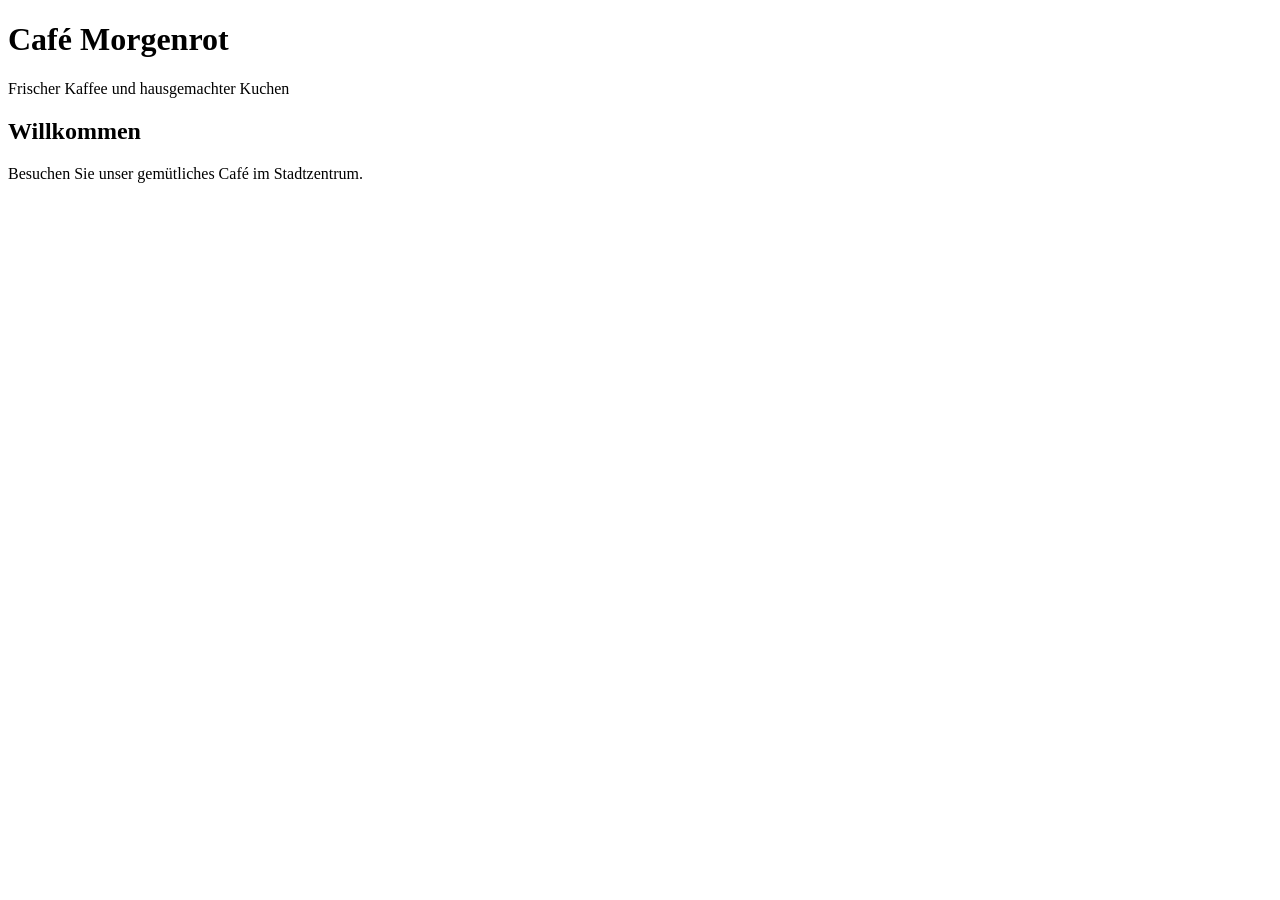
==== index.html @ 76e2555e "Startversion der Cafe-Website erstellt" ====
<!DOCTYPE html>
<html lang="de">
    <head>
        <meta charset="UTF-8">
        <title>Café Morgenrot</title>
        <link rel="stylesheet" href="styles.css">
    </head>
    <body>
        <header>
            <h1>Café Morgenrot</h1>
            <p>Frischer Kaffee und hausgemachter Kuchen</p>
        </header>
        <main>
            <section>
                <h2>Willkommen</h2>
                <p>Besuchen Sie unser gemütliches Café im Stadtzentrum.</p>
            </section>
        </main>
        <script src="script.js"></script>
    </body>
</html>
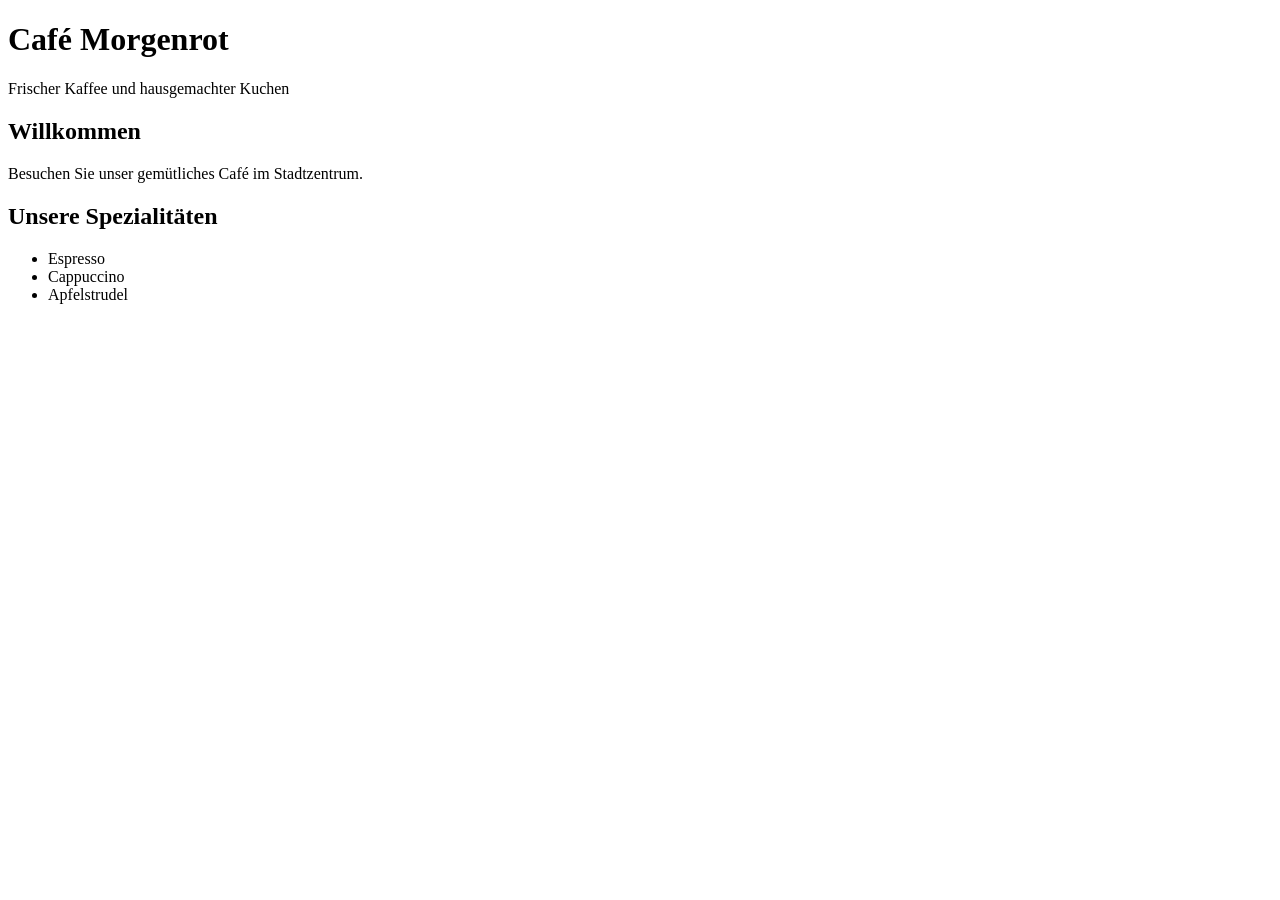
==== commit a2a33ab4: "Spezialitäten zur Startseite hinzugefügt" ====
--- a/index.html
+++ b/index.html
@@ -15,6 +15,14 @@
                 <h2>Willkommen</h2>
                 <p>Besuchen Sie unser gemütliches Café im Stadtzentrum.</p>
             </section>
+            <section>
+                <h2>Unsere Spezialitäten</h2>
+                <ul>
+                    <li>Espresso</li>
+                    <li>Cappuccino</li>
+                    <li>Apfelstrudel</li>
+                </ul>
+            </section>
         </main>
         <script src="script.js"></script>
     </body>
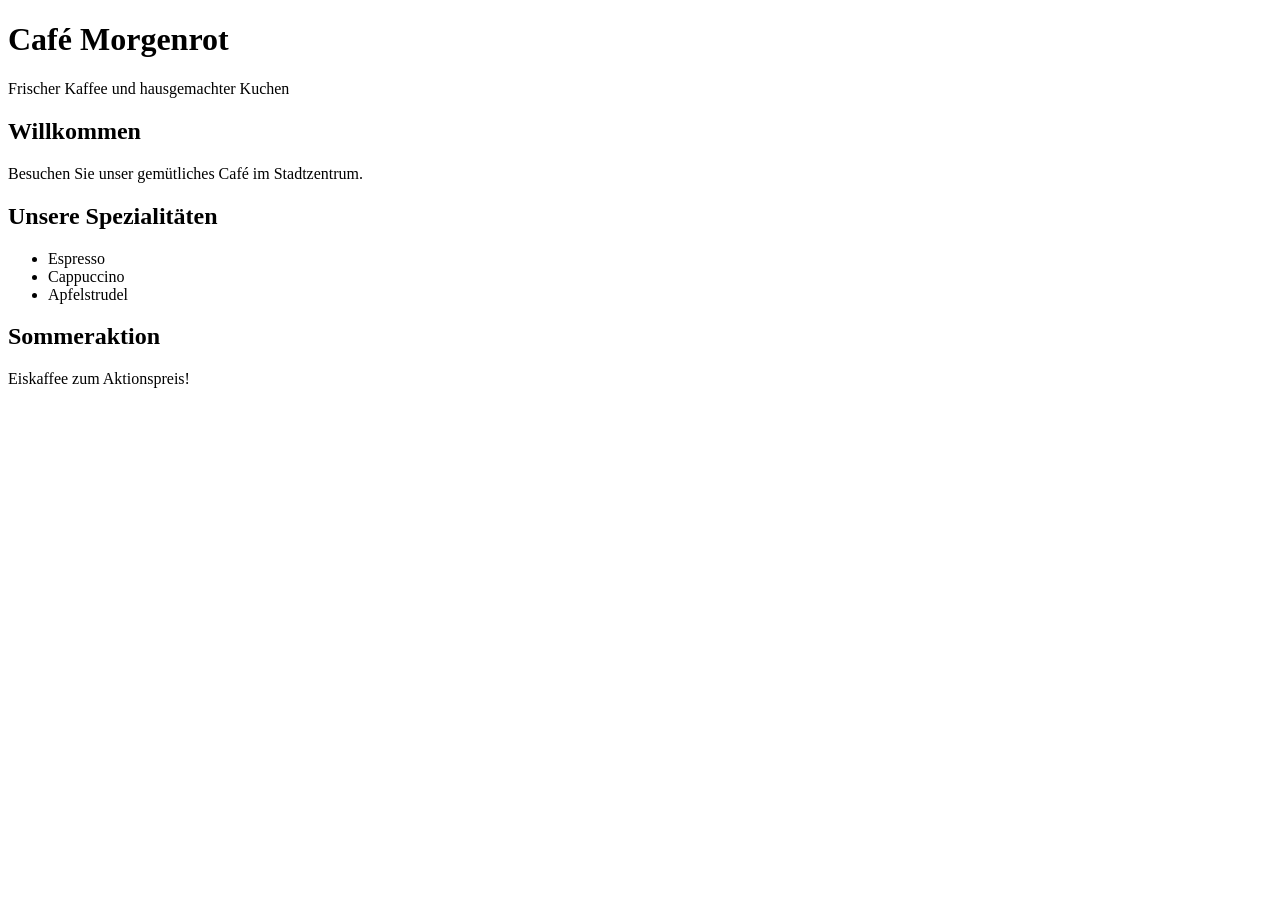
==== commit 32b5dcf5: "Sommeraktion auf Startseite ergänzt" ====
--- a/index.html
+++ b/index.html
@@ -23,6 +23,10 @@
                     <li>Apfelstrudel</li>
                 </ul>
             </section>
+            <section>
+                <h2>Sommeraktion</h2>
+                <p>Eiskaffee zum Aktionspreis!</p>
+            </section>
         </main>
         <script src="script.js"></script>
     </body>
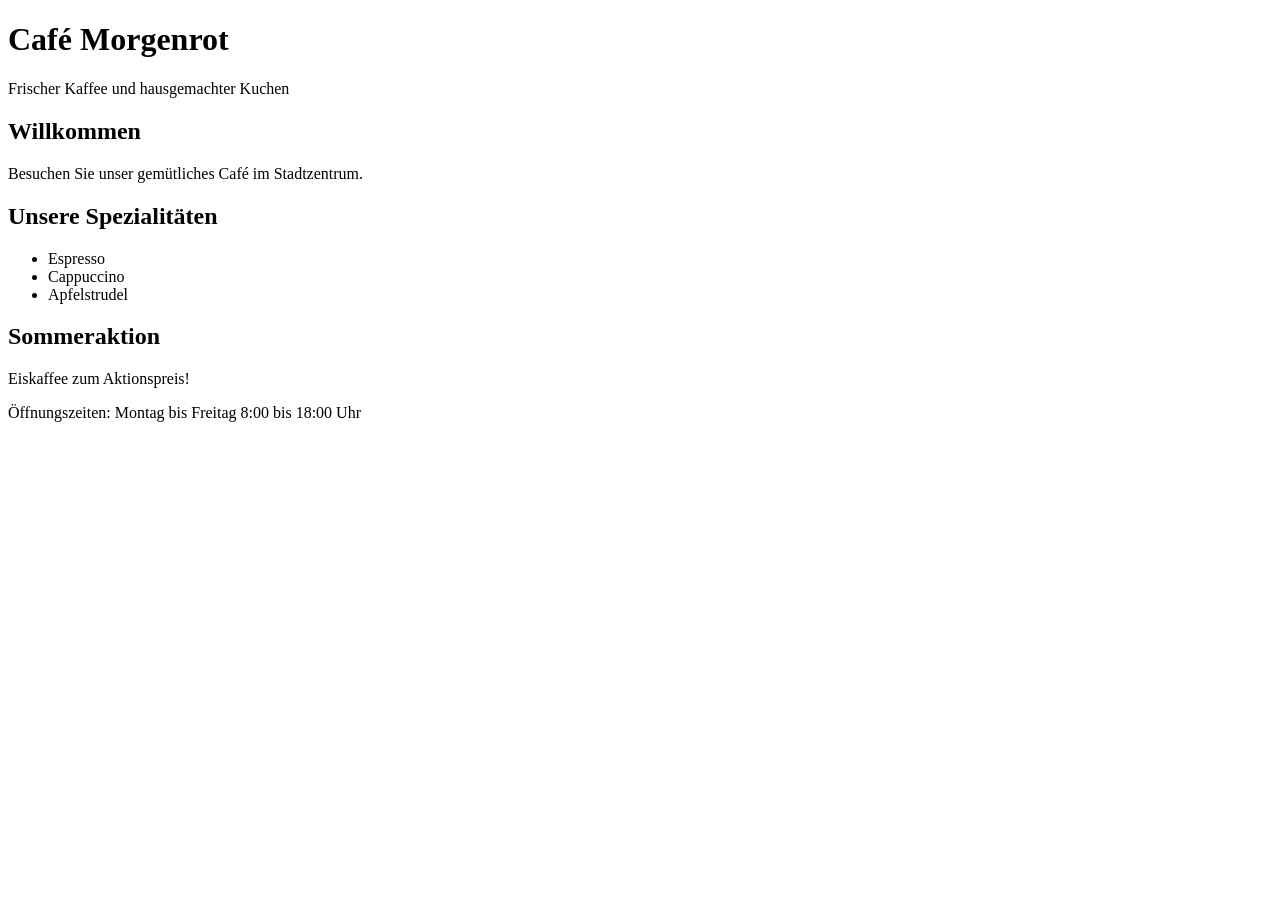
==== commit d8dfaa7f: "Öffnungszeiten hinzugefügt" ====
--- a/index.html
+++ b/index.html
@@ -27,6 +27,7 @@
                 <h2>Sommeraktion</h2>
                 <p>Eiskaffee zum Aktionspreis!</p>
             </section>
+            <p>Öffnungszeiten: Montag bis Freitag 8:00 bis 18:00 Uhr</p>
         </main>
         <script src="script.js"></script>
     </body>
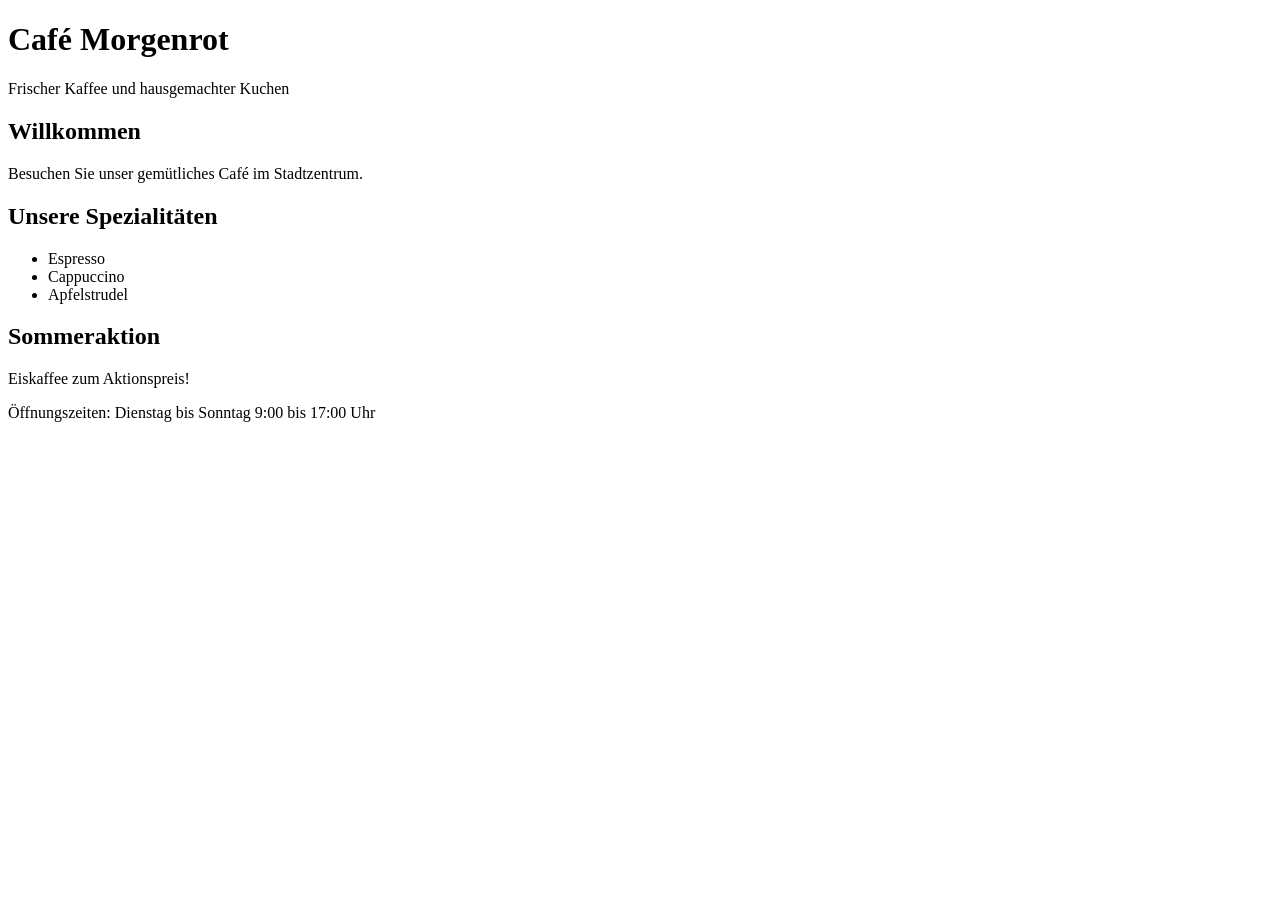
==== commit 4bbde1c7: "Öffnungszeiten geändert" ====
--- a/index.html
+++ b/index.html
@@ -27,7 +27,7 @@
                 <h2>Sommeraktion</h2>
                 <p>Eiskaffee zum Aktionspreis!</p>
             </section>
-            <p>Öffnungszeiten: Montag bis Freitag 8:00 bis 18:00 Uhr</p>
+            <p>Öffnungszeiten: Dienstag bis Sonntag 9:00 bis 17:00 Uhr</p>
         </main>
         <script src="script.js"></script>
     </body>
